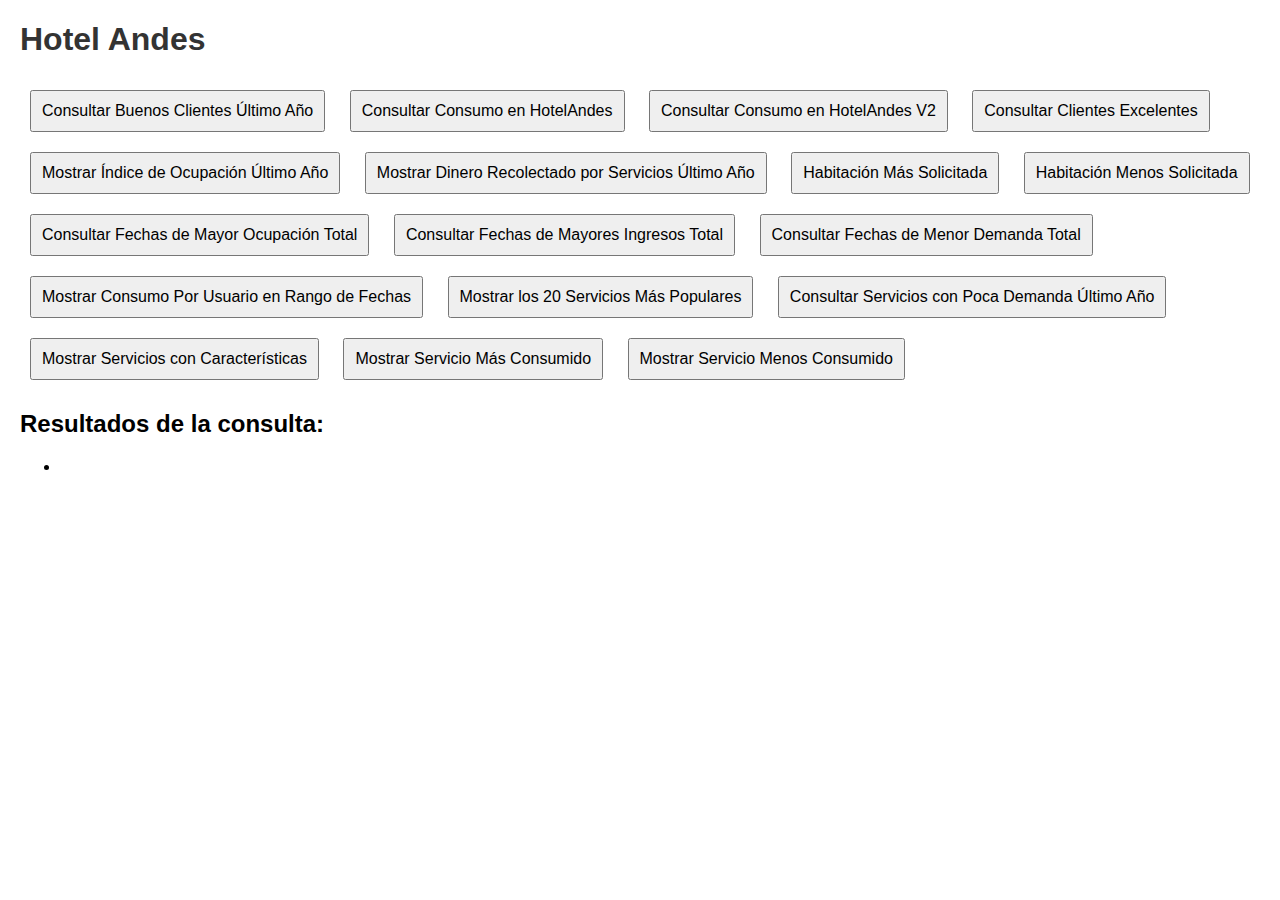
==== demo/src/main/java/com/example/demo/index.html @ 5587cd15 "front" ====
<!DOCTYPE html>
<html lang="en" xmlns:th="http://www.thymeleaf.org">
<head>
    <meta charset="UTF-8">
    <meta name="viewport" content="width=device-width, initial-scale=1.0">
    <title>Hotel Andes</title>
    <style>
        body {
            font-family: Arial, sans-serif;
            margin: 20px;
        }

        h1 {
            color: #333;
        }

        button {
            margin: 10px;
            padding: 10px;
            font-size: 16px;
            cursor: pointer;
        }
    </style>
</head>
<body>

    <h1>Hotel Andes</h1>

    <!-- Botones para cada requerimiento -->
    <form action="#" th:action="@{/}" method="post">
        <button type="submit" name="button" value="opcion1">Consultar Buenos Clientes Último Año</button>
        <button type="submit" name="button" value="opcion2">Consultar Consumo en HotelAndes</button>
        <button type="submit" name="button" value="opcion3">Consultar Consumo en HotelAndes V2</button>
        <button type="submit" name="button" value="opcion4">Consultar Clientes Excelentes</button>
        <button type="submit" name="button" value="opcion5">Mostrar Índice de Ocupación Último Año</button>
        <button type="submit" name="button" value="opcion6">Mostrar Dinero Recolectado por Servicios Último Año</button>
        <button type="submit" name="button" value="opcion7">Habitación Más Solicitada</button>
        <button type="submit" name="button" value="opcion8">Habitación Menos Solicitada</button>
        <button type="submit" name="button" value="opcion9">Consultar Fechas de Mayor Ocupación Total</button>
        <button type="submit" name="button" value="opcion10">Consultar Fechas de Mayores Ingresos Total</button>
        <button type="submit" name="button" value="opcion11">Consultar Fechas de Menor Demanda Total</button>
        <button type="submit" name="button" value="opcion12">Mostrar Consumo Por Usuario en Rango de Fechas</button>
        <button type="submit" name="button" value="opcion13">Mostrar los 20 Servicios Más Populares</button>
        <button type="submit" name="button" value="opcion14">Consultar Servicios con Poca Demanda Último Año</button>
        <button type="submit" name="button" value="opcion15">Mostrar Servicios con Características</button>
        <button type="submit" name="button" value="opcion16">Mostrar Servicio Más Consumido</button>
        <button type="submit" name="button" value="opcion17">Mostrar Servicio Menos Consumido</button>
</form>

<!-- Mostrar resultados de la consulta -->
<div th:if="${result != null}">
    <h2>Resultados de la consulta:</h2>
    <ul th:each="item : ${result}">
        <li th:text="${item.nombre}"></li>
        <!-- Agregar más campos según la consulta -->
    </ul>
</div>

</body>
</html>
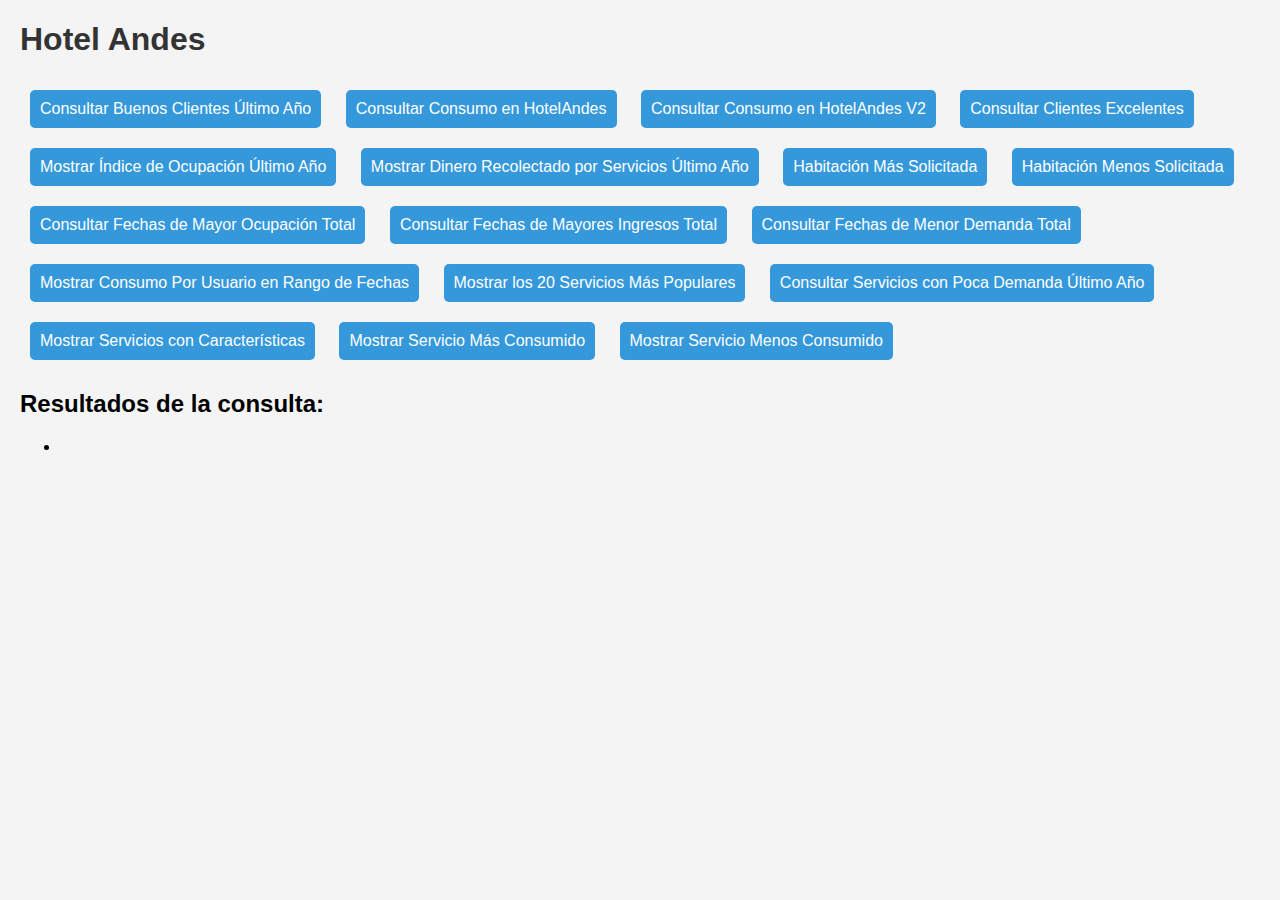
==== commit de5dc673: "css" ====
--- a/demo/src/main/java/com/example/demo/index.html
+++ b/demo/src/main/java/com/example/demo/index.html
@@ -1,25 +1,61 @@
 <!DOCTYPE html>
 <html lang="en" xmlns:th="http://www.thymeleaf.org">
 <head>
+    
     <meta charset="UTF-8">
     <meta name="viewport" content="width=device-width, initial-scale=1.0">
     <title>Hotel Andes</title>
     <style>
-        body {
-            font-family: Arial, sans-serif;
-            margin: 20px;
-        }
+          body {
+    font-family: 'Arial', sans-serif;
+    margin: 20px;
+    background-color: #f4f4f4;
+}
 
-        h1 {
-            color: #333;
-        }
+h1 {
+    color: #333;
+}
 
-        button {
-            margin: 10px;
-            padding: 10px;
-            font-size: 16px;
-            cursor: pointer;
-        }
+form {
+    margin-top: 20px;
+}
+
+button {
+    margin: 10px;
+    padding: 10px;
+    font-size: 16px;
+    cursor: pointer;
+    background-color: #3498db;
+    color: #fff;
+    border: none;
+    border-radius: 5px;
+}
+
+button:hover {
+    background-color: #2980b9;
+}
+
+.result-container {
+    margin-top: 20px;
+}
+
+.result-container h2 {
+    color: #333;
+}
+
+.result-container ul {
+    list-style: none;
+    padding: 0;
+}
+
+.result-container li {
+    background-color: #fff;
+    padding: 10px;
+    margin-bottom: 5px;
+    border-radius: 5px;
+    box-shadow: 0 0 5px rgba(0, 0, 0, 0.1);
+}
+
     </style>
 </head>
 <body>
@@ -48,7 +84,7 @@
 </form>
 
 <!-- Mostrar resultados de la consulta -->
-<div th:if="${result != null}">
+<div th:if="${result != null}"  >
     <h2>Resultados de la consulta:</h2>
     <ul th:each="item : ${result}">
         <li th:text="${item.nombre}"></li>
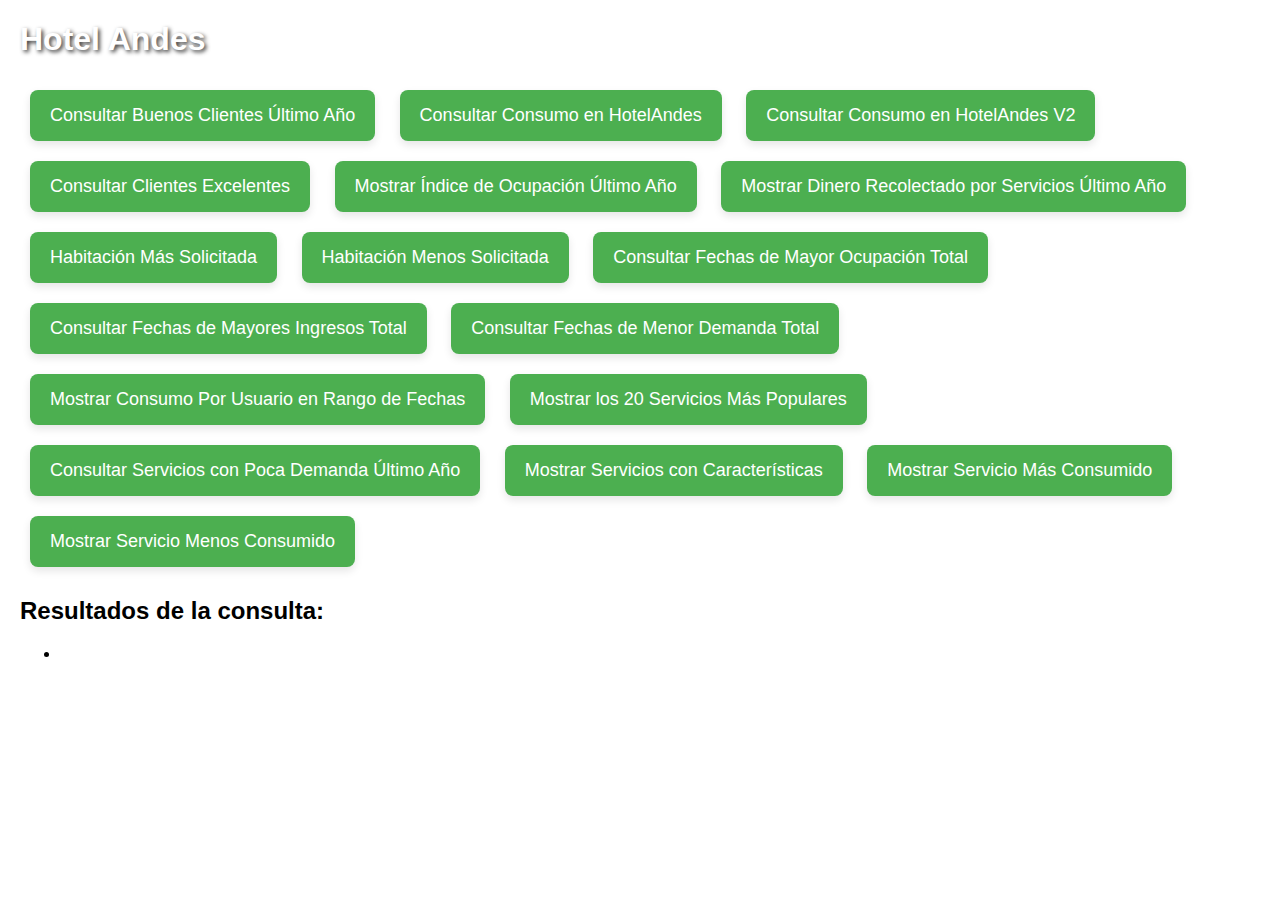
==== commit c5e9b58b: "index" ====
--- a/demo/src/main/java/com/example/demo/index.html
+++ b/demo/src/main/java/com/example/demo/index.html
@@ -6,57 +6,65 @@
     <meta name="viewport" content="width=device-width, initial-scale=1.0">
     <title>Hotel Andes</title>
     <style>
-          body {
-    font-family: 'Arial', sans-serif;
-    margin: 20px;
-    background-color: #f4f4f4;
-}
+        body {
+            font-family: 'Arial', sans-serif;
+            margin: 20px;
+            background: url('https://images2.alphacoders.com/760/760735.jpg') center center fixed;
+            background-size: cover;
+        }
 
-h1 {
-    color: #333;
-}
+        h1 {
+            color: #fff;
+            text-shadow: 2px 2px 4px #333;
+        }
 
-form {
-    margin-top: 20px;
-}
+        form {
+            margin-top: 20px;
+        }
 
-button {
-    margin: 10px;
-    padding: 10px;
-    font-size: 16px;
-    cursor: pointer;
-    background-color: #3498db;
-    color: #fff;
-    border: none;
-    border-radius: 5px;
-}
+        button {
+            margin: 10px;
+            padding: 15px 20px;
+            font-size: 18px;
+            cursor: pointer;
+            background-color: #4CAF50;
+            color: #fff;
+            border: none;
+            border-radius: 8px;
+            box-shadow: 0 4px 8px rgba(0, 0, 0, 0.1);
+        }
 
-button:hover {
-    background-color: #2980b9;
-}
+        button:hover {
+            background-color: #45a049;
+        }
 
-.result-container {
-    margin-top: 20px;
-}
+        .result-container {
+            margin-top: 20px;
+            background-color: rgba(255, 255, 255, 0.8);
+            padding: 20px;
+            border-radius: 10px;
+            box-shadow: 0 0 10px rgba(0, 0, 0, 0.2);
+        }
 
-.result-container h2 {
-    color: #333;
-}
+        .result-container h2 {
+            color: #333;
+            border-bottom: 2px solid #4CAF50;
+            padding-bottom: 10px;
+        }
 
-.result-container ul {
-    list-style: none;
-    padding: 0;
-}
+        .result-container ul {
+            list-style: none;
+            padding: 0;
+        }
 
-.result-container li {
-    background-color: #fff;
-    padding: 10px;
-    margin-bottom: 5px;
-    border-radius: 5px;
-    box-shadow: 0 0 5px rgba(0, 0, 0, 0.1);
-}
-
-    </style>
+        .result-container li {
+            background-color: #fff;
+            padding: 15px;
+            margin-bottom: 10px;
+            border-radius: 8px;
+            box-shadow: 0 0 8px rgba(0, 0, 0, 0.1);
+        }
+    </style>    
 </head>
 <body>
 
